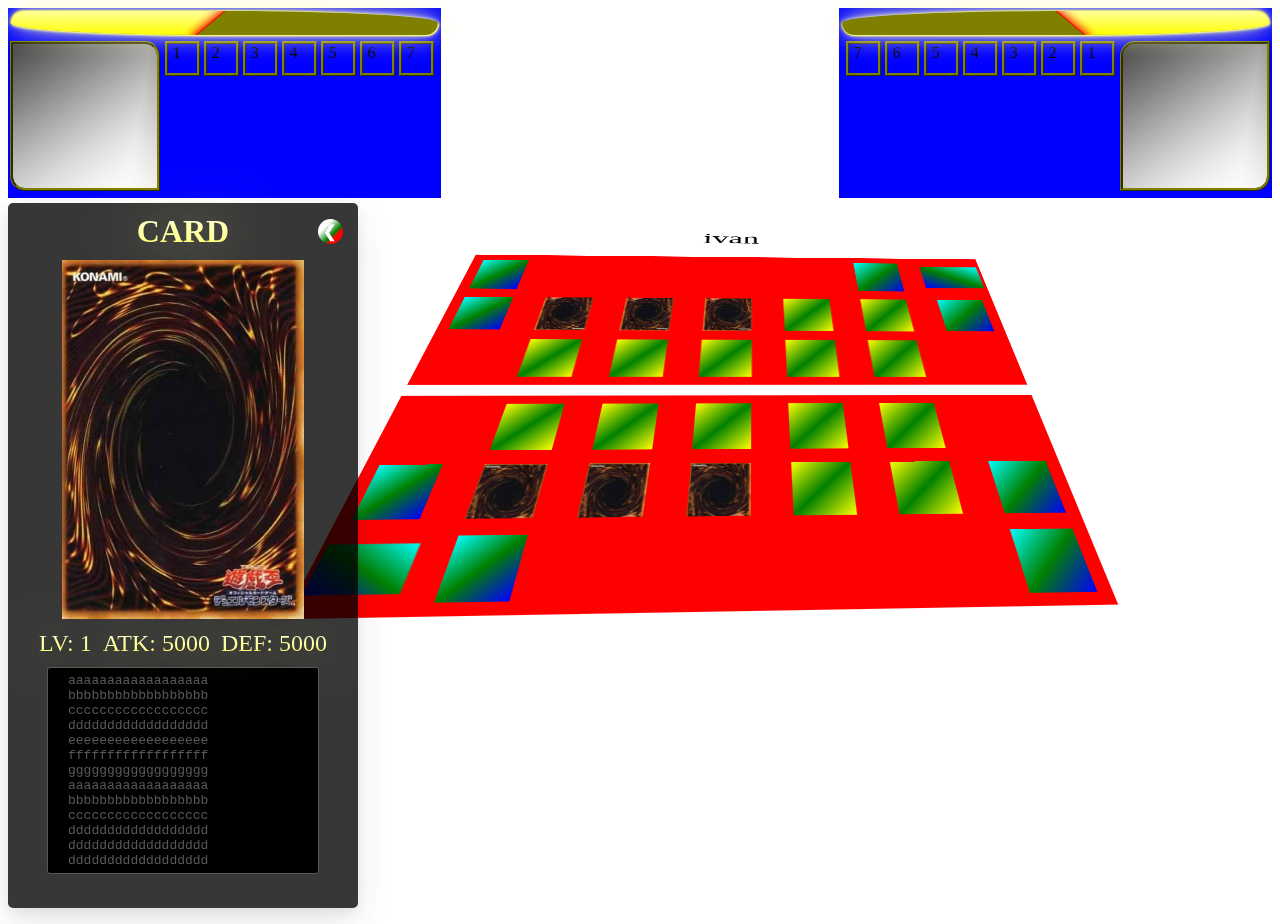
==== index.html @ 58cddab4 "Some more changes" ====
<!DOCTYPE html>
<html>
	<head>
		<meta charset="UTF-8">
		<meta name="viewport" content="width=device-width, initial-scale=1.0">
		<meta http-equiv="X-UA-Compatible" content="ie=edge">
		<link rel="stylesheet" type="text/css" href="css/playtable.css">
		<link rel="stylesheet" type="text/css" href="css/playtable_queries.css">
		<style>
			#player1hand{
				text-align: center;
				font-size: 40px;
				line-height: 100px;
			}
			/* header{
				display: flex;
				flex-direction: row;
				flex-wrap: wrap;
			} */
			#content{
				display: flex;
				flex-direction: row;
				flex-wrap: nowrap;
			}
		</style>
	</head>
	<body>
		<header>
			<!--p1_HUD-->
			<div id="player1" class="player">
				<div id="player1hp" class="hp"><div id="hpglow"> <div id="p1DuelistEnergy" class="duelistEnergy"></div> </div></div>
				<div id="player1ph" class="photo"></div>
				<div id="player1it" class="items_div">
					<div id="pl1itemslot1" class="items">  1</div>
					<div id="pl1itemslot2" class="items">  2</div>
					<div id="pl1itemslot3" class="items">  3</div>
					<div id="pl1itemslot4" class="items">  4</div>
					<div id="pl1itemslot5" class="items">  5</div>
					<div id="pl1itemslot6" class="items">  6</div>
					<div id="pl1itemslot7" class="items">  7</div>
				</div>
				<div id="player1lp" class="lifepoints">4000LP</div>
			</div>
			<!--p2_HUD-->
			<div id="player2" class="player">
				<div id="player2hp" class="hp"> <div id="hpglow"> <div id="p2DuelistEnergy" class="duelistEnergy"></div> </div></div>
				<div id="player2ph" class="photo"></div>
				<div id="player2it" class="items_div">
					<div id="pl2itemslot7" class="items">  7</div>
					<div id="pl2itemslot6" class="items">  6</div>
					<div id="pl2itemslot5" class="items">  5</div>
					<div id="pl2itemslot4" class="items">  4</div>
					<div id="pl2itemslot3" class="items">  3</div>
					<div id="pl2itemslot2" class="items">  2</div>
					<div id="pl2itemslot1" class="items">  1</div>
				</div>
				<div id="player2lp" class="lifepoints">123</div>
			</div>
		</header>
		<!-- MAT -->
		<div id="content">
			<!-- CARD -->
			<div id="card">
				<div id="hide_butt">
					<span>&#10094;</span>
				</div>
				<div id="card_name" class="font-glow">
					<h1>CARD</h1>
				</div>
				<div id="card_pic"></div>
				<div id="card_stats" class="font-glow">
					<span id="card_lvl">LV:&nbsp1</span>
					<span id="card_atk">ATK:&nbsp5000</span>
					<span id="card_def">DEF:&nbsp5000</span>
				</div>
				<div id="card_desc">
					aaaaaaaaaaaaaaaaaa
					bbbbbbbbbbbbbbbbbb
					cccccccccccccccccc
					dddddddddddddddddd
					eeeeeeeeeeeeeeeeee
					ffffffffffffffffff
					gggggggggggggggggg
					aaaaaaaaaaaaaaaaaa
					bbbbbbbbbbbbbbbbbb
					cccccccccccccccccc
					dddddddddddddddddd
					dddddddddddddddddd
					dddddddddddddddddd
				</div>
			</div>
			<div id="mat" class="mat1v1">
				<div id="player1hand">ivan</div>
				<div class="side" id="matSide2">
					<div class="inner" id="p1Inner">
						<div class="deck"></div>
						<div class="none"></div>
						<div class="none"></div>
						<div class="none"></div>
						<div class="none"></div>
						<div class="extraDeck"></div>
						<div class="sideDeck"></div>
					</div>

					<div class="sZone" id="monsterZone1">
						<div class="fieldCard"></div>
						<div class="spell"></div>
						<div class="spell"></div>
						<div class="spell"></div>
						<div class="spell"></div>
						<div class="spell"></div>
						<div class="graveyard"></div>
					</div>

					<div class="sZone twoVtwo" id="spellZone1">
						<div class="none"></div>
						<div class="spell"></div>
						<div class="spell"></div>
						<div class="spell"></div>
						<div class="spell"></div>
						<div class="spell"></div>
						<div class="none"></div>
					</div>
					<div class="mZone twoVtwo" id="monsterZone2">
						<div class="none"></div>
						<div class="monster"></div>
						<div class="monster"></div>
						<div class="monster"></div>
						<div class="monster"></div>
						<div class="monster"></div>
						<div class="none"></div>
					</div>

					<div class="mZone" id="spellZone2">
						<div class="none"></div>
						<div class="monster"></div>
						<div class="monster"></div>
						<div class="monster"></div>
						<div class="monster"></div>
						<div class="monster"></div>
						<div class="banished"></div>
					</div>
				</div>
				</br>
				<div class="side" id="matSide1">
					<div class="mZone" id="spellZone2">
						<div class="none"></div>
						<div class="monster"></div>
						<div class="monster"></div>
						<div class="monster"></div>
						<div class="monster"></div>
						<div class="monster"></div>
						<div class="banished"></div>
					</div>

					<div class="mZone twoVtwo" id="monsterZone2">
						<div class="none"></div>
						<div class="monster"></div>
						<div class="monster"></div>
						<div class="monster"></div>
						<div class="monster"></div>
						<div class="monster"></div>
						<div class="none"></div>
					</div>
					<div class="sZone twoVtwo" id="spellZone1">
						<div class="none"></div>
						<div class="spell"></div>
						<div class="spell"></div>
						<div class="spell"></div>
						<div class="spell"></div>
						<div class="spell"></div>
						<div class="none"></div>
					</div>

					<div class="sZone" id="monsterZone1">
						<div class="fieldCard"></div>
						<div class="spell"></div>
						<div class="spell"></div>
						<div class="spell"></div>
						<div class="spell"></div>
						<div class="spell"></div>
						<div class="graveyard"></div>
					</div>
					<div class="inner" id="p1Inner">
						<div class="sideDeck"></div>
						<div class="extraDeck"></div>
						<div class="none"></div>
						<div class="none"></div>
						<div class="none"></div>
						<div class="none"></div>
						<div class="deck"></div>
					</div>
				</div>
			</div>
		</div>
		<script src="js/playtable.js"></script>
	</body>
</html>
---- css/playtable.css ----
*{
	-webkit-box-sizing: border-box;
			box-sizing: border-box;
}
html{
	/* overflow: hidden; */
}
body{
	--picture: url("../PNG/225x300.png");
}
/* p1 and p2 */
.show{
	visibility: visible !important;
	opacity: 1 !important;
}
.player{
	padding: 2px;
	display: inline-grid;
	background-color: blue;
}
.hp{
	position: relative;
	border-style: ridge;
	border-width: 1.5px;
	border-color: #808000;
	background-color: #808000;
	background-size: cover;
	height: 26px;
	width: 100%;
}
#hpglow{
	--glow-blur: 10px;
	--glow-color: red;
	height: 100%;
	-webkit-box-shadow: 1px 1px 2px #ffff80, 0 0 25px #ffffb3, 0 0 5px #ffffff;
			box-shadow: 1px 1px 2px #ffff80, 0 0 25px #ffffb3, 0 0 5px #ffffff;
	border-radius: inherit;
	overflow: hidden;
}
.duelistEnergy{
	position: relative;
	background-image: -webkit-gradient(linear,left top, left bottom,from(#ffff99),to(#ffff00));
	background-image: linear-gradient(#ffff99,#ffff00);
	background-size: cover;
	width: 50%;
	height: 100%;
	border-radius: 0 !important;
	border-color: #ffff00;
	overflow: hidden;
}
.duelistEnergy::after{
	position: absolute;
	top: -2px;
	content: "";
	width: 25px;
	height: 200%;
	background-color: #808000;
}
.photo{
	border-style: ridge;
	border-color: #808000;
	border-radius: 0 15px;
	display: inline-block;
	margin-top: 5px;
	height: 150px;
	width: 150px;
}
.items_div{
	margin-top: 3px;
	padding: 2px 5px;
}
.lifepoints{
	display: inline-block;
	border-color: #a3a300;
	border-style: ridge;
	background-image: -webkit-gradient(linear, left top, left bottom, from(#a3a300), color-stop(#ffa31a), to(#686801));
	background-image: linear-gradient(#a3a300, #ffa31a, #686801);
	text-shadow: 1px 1px 2px #929204, 0.5px 0.5px #ebeb3c,4px 3px 1px rgb(54, 48, 48) , -3px 3px 30px rgb(219, 0, 82);
	letter-spacing: 5px;
	font: bolder 35px 'Segoe UI', Tahoma, Geneva, Verdana, sans-serif;
	color: white;

	visibility: hidden;
	opacity: 0;
	-webkit-transition: visibility 0.5s, opacity 0.5s linear;
	transition: visibility 0.5s, opacity 0.5s linear;

	height: 108px;
	line-height: 108px;
	width: 195px;
	border-radius: 10px;

	margin: 5px;
	padding: 0px 5px;
	text-align: center;
	
}

/* -- Player 1 --*/
#p1DuelistEnergy::after{
	-webkit-box-shadow: -2px 4px var(--glow-blur) var(--glow-color);
			box-shadow: -2px 4px var(--glow-blur) var(--glow-color);
	left: calc(100% - 20px);
	-webkit-transform: rotate(50deg) translateY(-8%);
			transform: rotate(50deg) translateY(-8%);
	border-left: 1.5px solid red;
}
#player1hp, #p1DuelistEnergy{
	border-radius: 15px 60%;
	grid-column: 1 / span 7;
}
#player1ph{
	background-image: var(--picture);
	grid-column: 1 / span 2;
	grid-row: 2 / span 4;
}
#player1it{
	grid-column: 3 / span 5;
	grid-row: 2;
}
#player1lp{
	grid-column: 3 / span 5;
	grid-row: 3 / span 3;
}


/* -- Player 2 -- */
#player2{
	float: right;
}
#p2DuelistEnergy::after{
	-webkit-box-shadow: 2px 4px var(--glow-blur) var(--glow-color);
			box-shadow: 2px 4px var(--glow-blur) var(--glow-color);
	right: calc(100% - 20px);
	-webkit-transform: rotate(-50deg) translateY(-8%);
			transform: rotate(-50deg) translateY(-8%);
	border-right: 1.5px solid red;
}
#player2hp, #p2DuelistEnergy{
	border-radius: 60% 15px;
	grid-column: 1 / span 7;
	float:right;
}
#player2ph{
	background-image: var(--picture);
	/* scaleX shte se mahne !! */
	border-radius: 15px 0;
	grid-column: 6 / span 2;
	grid-row: 2 / span 4;
}
#player2it{
	grid-column: 1 / span 5;
}
#player2lp{
	grid-column: 2 / span 4;
	grid-row: 3 / span 3;
}

/* -- Items -- */
.items{
	border-style: ridge;
	border-color: #808000;
	display: inline-block;
	background-size: cover;
	padding-left: 5px;
	height: 35px;
	width: 35px;
}


/* -- MAT -- */
#mat{
	display: inline-block;
	/* background: pink; */
	margin: auto;
	padding: 20px;
	transition: transform 0.4s ease-out;
}
#mat::after{
	display: block;
	height: 20px;
	transform:translate(-20%);
	width: 120%;
	content: '';
}
.mat1v1{
	-webkit-transform: perspective(800px) translate(-12%, -240px) rotateX(52deg) rotateY(3deg) rotateZ(-8deg) scale(1.2);
			transform: perspective(800px) translate(-21%, -331px) rotateX(39deg) rotateY(2deg) rotateZ(-4deg) scale(1.2);
}
.mat2v2{
	-webkit-transform: perspective(1150px) translate(40%, -148px) rotateX(60deg) rotateZ(3deg);
			transform: perspective(1150px) translate(40%, -148px) rotateX(60deg) rotateZ(3deg);
}


.spell:nth-child(2), .spell:nth-child(3), .spell:nth-child(4){
	background-color: blue;
	background-image: url('../PNG/card_back.jpg');
	background-size: cover;
}
.side, .sZone, .mZone, .inner{
	display: grid;
}
.sZone, .mZone, .inner{
	grid-template-columns: auto auto auto auto auto auto auto;
	grid-column-gap: 35px;
}
.side{
	/* margin: auto; */
	background: red;
}
.side div{
	padding: 6px;
}
#matSide2 .monster, #matSide2 .spell {
	transform: rotate(180deg);
}
.mat1v1 .side{
	padding: 7px 1%;
	grid-row-gap: 7px;
	width: 600px;
	height: calc(450px * 0.6);
}
.mat1v1 .side .twoVtwo{
	display:none;
}
.mat2v2 .side{
	padding: 7px 1%;
	grid-row-gap: 7px;
	width: 600px;
	height: 450px;
}
.mat2v2 .side .twoVtwo{
	display: grid;
}

.sideDeck{
	-webkit-transform: rotate(90deg);
			transform: rotate(90deg);
}

.monster, .spell, #middle{
	background-image: -webkit-gradient(linear, left top, right bottom, from(yellow), color-stop(green), to(yellow));
	background-image: linear-gradient(to bottom right, yellow, green, yellow);
}
.sideDeck, .extraDeck, .deck, .fieldCard, .graveyard{
	background-image: -webkit-gradient(linear, left top, right bottom, from(cyan), color-stop(green), to(blue));
	background-image: linear-gradient(to bottom right, cyan, green, blue)
}

/* CARD */
.font-glow{
	background: -webkit-linear-gradient(#ffffff,#ffffb3,#ffff99,#ffff33);
	text-shadow: 0 0 50px rgba(255, 255, 204, 0.5);
	-webkit-background-clip: text;
	-webkit-text-fill-color: transparent;
}
#card{
	position: relative;
	background-image: url('../PNG/divBG.png');
	border-radius: 5px;
	box-shadow: 0 15px 35px rgba(50,50,93,.1), 0 5px 15px rgba(0,0,0,.07);
	width: 350px;
	padding: 10px 0;
	transform: translateY(5px);
	transition: transform 0.4s ease-out, opacity 2s ease-out;
	margin-bottom: 1%;
	z-index: 1;
}
#hide_butt{
	position: absolute;
	display: inline-block;
	right: 15px;
	top: 16px;
	width: 25px;
	height: 25px;
	border-radius: 50%;
	color: white;
	font-weight: bolder;
	text-align: center;
	line-height: 25px;
	z-index: 2;
	/* background-color: red; */
	padding-right: 3px; /* Text Position Fix */
	background: linear-gradient(to bottom right, white 30%, green 60%, red 70%);
}
#card_name h1{
	font-size: 2em;
	text-align: center;
	margin: 0;
}
#card_pic{
	height: 360px;
	width: 242px;
	margin: 10px auto;
	background-image: url('../PNG/card_back.jpg');
	background-size: contain;
	background-repeat: no-repeat;
}
#card_stats{
	font-size: 1.5em;
	text-align: center;
}
#card_stats span:nth-child(2){
	padding: 0 5px;
}
#card_desc{
	font-family: monospace;
	margin: 10px auto;
	padding: 5px 20px;
	width: 272px;
	color: #585858;
	background-color: #000000;
	border: 1px solid #585858;
	border-radius: 3px;
	word-wrap: break-word;
}
@keyframes ivan{
	0%{
		zoom: 1;
	}
	4.17%{
		zoom: 0.9875;
	}
	8.33%{
		zoom: 0.975;
	}
	12.5%{
		zoom: 0.9625;
	}
	16.67%{
		zoom: 0.95;
	}
	20.83%{
		zoom: 0.9375;
	}
	25%{
		zoom: 0.925;
	}
	29.17%{
		zoom: 0.9125;
	}
	33.33%{
		zoom: 0.9;
	}
	37.50%{
		zoom: 0.8875;
	}
	41.67%{
		zoom: 0.875;
	}
	45.84%{
		zoom: 0.8625;
	}
	50%{
		zoom: 0.85;
	}
	54.12%{
		zoom: 0.8375;
	}
	58.34%{
		zoom: 0.825;
	}
	62.51%{
		zoom: 0.8125;
	}
	66.67%{
		zoom: 0.8;
	}
	70.84%{
		zoom: 0.7875;
	}
	75%{
		zoom: 0.775;
	}
	79.17%{
		zoom: 0.7625;
	}
	83.34%{
		zoom: 0.75;
	}
	87.51%{
		zoom: 0.7375;
	}
	91.67%{
		zoom: 0.725;
	}
	95.84%{
		zoom: 0.7125;
	}
	100%{
		zoom: 0.7;
	}
}
header{
	/* transition: zoom 3s; */
	/* animation: 1s ivan 0s 1 ease-in;
	zoom: 0.7; */
	/* transform: scale(0.7); */
}
---- css/playtable_queries.css ----
/* --- MAT QUERIES --- */


@media only screen and (min-width:2180px){
	.mat1v1{
		transform: perspective(800px) translate(-22%, -200px) rotateX(33deg) rotateY(2deg) rotateZ(-2deg) scale(1.8);
	}
}
@media only screen and (max-width:2180px){
	.mat1v1{
		transform: perspective(800px) translate(-22%, -240px) rotateX(33deg) rotateY(2deg) rotateZ(-2deg) scale(1.7);
	}
}
@media only screen and (max-width:2080px){
	.mat1v1{
		transform: perspective(800px) translate(-22%, -262px) rotateX(34deg) rotateY(2deg) rotateZ(-2deg) scale(1.6);
	}
}
@media only screen and (max-width:1980px){
	.mat1v1{
		transform: perspective(800px) translate(-22%, -319px) rotateX(36deg) rotateY(2deg) rotateZ(-3deg) scale(1.5);
	}
}
@media only screen and (max-width:1880px){
	.mat1v1{
		transform: perspective(800px) translate(-22%, -319px) rotateX(36deg) rotateY(2deg) rotateZ(-3deg) scale(1.4);
	}
}
@media only screen and (max-width:1797px){
	.mat1v1{
		transform: perspective(800px) translate(-21%, -331px) rotateX(39deg) rotateY(2deg) rotateZ(-4deg) scale(1.2);
	}
}
@media only screen and (max-width:1598px){
	.mat1v1{
		transform: perspective(800px) translate(-26%, -354px) rotateX(35deg) rotateY(2deg) rotateZ(-3deg) scale(1.15);
	}
}
@media only screen and (max-width:1498px){
	.mat1v1{
		transform: perspective(800px) translate(-12%, -190px) rotateX(44deg) rotateY(2deg) rotateZ(-3deg) scale(1.05);
	}
}
@media only screen and (max-width:1332px){
	.mat1v1{
		transform: perspective(800px) translate(-14%, -190px) rotateX(44deg) rotateY(2deg) rotateZ(-3deg) scale(1);
	}
}
@media only screen and (max-width:1200px){
	.mat1v1{
		transform: perspective(800px) translate(-18%, -180px) rotateX(45deg) rotateY(2deg) rotateZ(-3deg) scale(1.15);
	}
}
@media only screen and (max-width:1182px){
	.mat1v1{
		transform: perspective(800px) translate(-8%, -190px) rotateX(43deg) rotateY(2deg) rotateZ(-3deg) scale(0.9);
	}
}
@media only screen and (max-width:1060px){
	.mat1v1{
		transform: perspective(800px) translate(-7%, -180px) rotateX(43deg) rotateY(2deg) rotateZ(-3deg) scale(0.85);
	}
}
@media only screen and (max-width:985px){
	.mat1v1{
		transform: perspective(800px) translate(-21%, -180px) rotateX(43deg) rotateY(2deg) rotateZ(-3deg) scale(0.85);
	}
}
@media only screen and (max-width:882px){
	.mat1v1{
		transform: perspective(800px) translate(-12%, 21px) rotateX(42deg) rotateY(2deg) rotateZ(-2deg) scale(0.85);
	}
}
/* @media only screen and (max-width:865px){
	.mat1v1{
		transform: perspective(800px) translate(-21%, 23px) rotateX(42deg) rotateY(2deg) rotateZ(-1deg) scale(0.85);
	}
} */
@media only screen and (max-width:788px){
	.mat1v1{
		transform: perspective(800px) translate(-36%, 23px) rotateX(42deg) rotateY(2deg) rotateZ(-2deg) scale(0.8);
	}
}
@media only screen and (max-width:646px){
	.mat1v1{
		transform: perspective(800px) translate(-36%, 23px) rotateX(42deg) rotateY(2deg) rotateZ(-2deg) scale(0.8);
	}
}
@media only screen and (max-width:622px){
	.mat1v1{
		transform: perspective(800px) translate(-43%, 23px) rotateX(42deg) rotateY(2deg) rotateZ(-2deg) scale(0.7);
	}
	#card{
		opacity: 0;
	}
}
@media only screen and (max-width:538px){
	.mat1v1{
		transform: translate(-63%, 74px) scale(0.65);
	}
}
@media only screen and (max-width:429px){
	.mat1v1{
		/* transform: translate(-63%, 74px) scale(0.65); */
	}
}
@media only screen and (max-width:866px){
	/* .mat1v1{
		top: -200px !important;
		-webkit-transform: perspective(800px) translate(50%, 400px) rotateX(-80deg) rotateZ(3deg);
				transform: perspective(800px) translate(50%, 400px) rotateX(-80deg) rotateZ(3deg);
	} */
	.mat2v2{
		top: -80% !important;
		-webkit-transform: perspective(1150px) translate(45%, 400px) rotateX(-70deg) rotateZ(3deg);
				transform: perspective(1150px) translate(45%, 400px) rotateX(-90deg) rotateZ(-3deg);
	}
}
@media only screen and (max-width:470px){
	/* .mat1v1{
		top: -60% !important;
		right: 30% !important;
		-webkit-transform: perspective(800px) translate(50%, 400px) rotateX(-80deg) rotateZ(3deg);
				transform: perspective(800px) translate(50%, 400px) rotateX(-80deg) rotateZ(3deg);
	} */
	.mat2v2{
		top: -100% !important;
		right: 0% !important;
		-webkit-transform: perspective(1150px) translate(45%, 400px) rotateX(-70deg) rotateZ(3deg);
				transform: perspective(1150px) translate(45%, 400px) rotateX(-90deg) rotateZ(-3deg);
	}
}

/* --- END MAT QUERIES --- */

/* --- CARD DESCRIPTION QUERIES --- */

@media only screen and (max-width:734px){
	#card{
		transform: translate(0,190px);
	}
}
@media only screen and (max-width:463px){
	#card{
		transform: translate(0,226px);
	}
}
/* --- END CARD DESCRIPTION QUERIES */
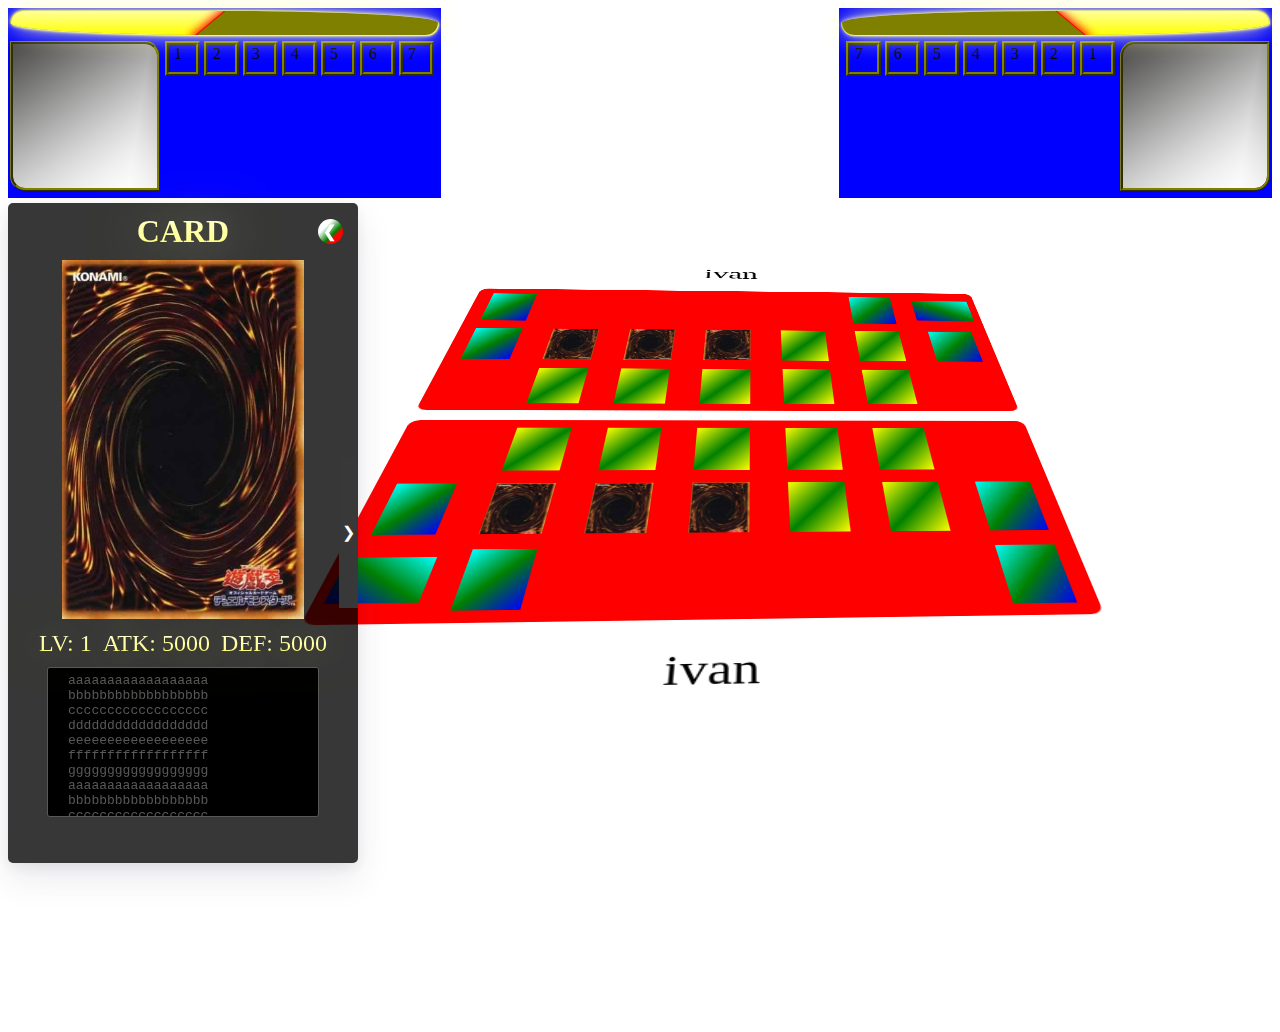
==== commit c836414d: "Merge pull request #1 from vesko2624/Tests" ====
--- a/index.html
+++ b/index.html
@@ -7,16 +7,11 @@
 		<link rel="stylesheet" type="text/css" href="css/playtable.css">
 		<link rel="stylesheet" type="text/css" href="css/playtable_queries.css">
 		<style>
-			#player1hand{
+			.hand{
 				text-align: center;
 				font-size: 40px;
 				line-height: 100px;
 			}
-			/* header{
-				display: flex;
-				flex-direction: row;
-				flex-wrap: wrap;
-			} */
 			#content{
 				display: flex;
 				flex-direction: row;
@@ -64,6 +59,9 @@
 				<div id="hide_butt">
 					<span>&#10094;</span>
 				</div>
+				<div id="show_butt">
+					<span>&#10095;</span>
+				</div>
 				<div id="card_name" class="font-glow">
 					<h1>CARD</h1>
 				</div>
@@ -87,10 +85,14 @@
 					dddddddddddddddddd
 					dddddddddddddddddd
 					dddddddddddddddddd
+					dddddddddddddddddd
+					dddddddddddddddddd
+					dddddddddddddddddd
+					dddddddddddddddddd
 				</div>
 			</div>
 			<div id="mat" class="mat1v1">
-				<div id="player1hand">ivan</div>
+				<div id="player1hand" class="hand">ivan</div>
 				<div class="side" id="matSide2">
 					<div class="inner" id="p1Inner">
 						<div class="deck"></div>
@@ -191,6 +193,7 @@
 						<div class="deck"></div>
 					</div>
 				</div>
+				<div id="player1hand" class="hand">ivan</div>
 			</div>
 		</div>
 		<script src="js/playtable.js"></script>
--- a/css/playtable.css
+++ b/css/playtable.css
@@ -158,8 +158,7 @@
 
 /* -- Items -- */
 .items{
-	border-style: ridge;
-	border-color: #808000;
+	border: 4px ridge #808000;
 	display: inline-block;
 	background-size: cover;
 	padding-left: 5px;
@@ -184,8 +183,7 @@
 	content: '';
 }
 .mat1v1{
-	-webkit-transform: perspective(800px) translate(-12%, -240px) rotateX(52deg) rotateY(3deg) rotateZ(-8deg) scale(1.2);
-			transform: perspective(800px) translate(-21%, -331px) rotateX(39deg) rotateY(2deg) rotateZ(-4deg) scale(1.2);
+	transform: perspective(800px) translate(-22%, -200px) rotateX(33deg) rotateY(2deg) rotateZ(-2deg) scale(1.8);
 }
 .mat2v2{
 	-webkit-transform: perspective(1150px) translate(40%, -148px) rotateX(60deg) rotateZ(3deg);
@@ -206,7 +204,9 @@
 	grid-column-gap: 35px;
 }
 .side{
-	/* margin: auto; */
+	padding: 7px 12px;
+    grid-row-gap: 7px;
+    border-radius: 10px;
 	background: red;
 }
 .side div{
@@ -215,20 +215,8 @@
 #matSide2 .monster, #matSide2 .spell {
 	transform: rotate(180deg);
 }
-.mat1v1 .side{
-	padding: 7px 1%;
-	grid-row-gap: 7px;
-	width: 600px;
-	height: calc(450px * 0.6);
-}
 .mat1v1 .side .twoVtwo{
-	display:none;
-}
-.mat2v2 .side{
-	padding: 7px 1%;
-	grid-row-gap: 7px;
-	width: 600px;
-	height: 450px;
+	display: none;
 }
 .mat2v2 .side .twoVtwo{
 	display: grid;
@@ -261,6 +249,7 @@
 	border-radius: 5px;
 	box-shadow: 0 15px 35px rgba(50,50,93,.1), 0 5px 15px rgba(0,0,0,.07);
 	width: 350px;
+	max-height: 660px;
 	padding: 10px 0;
 	transform: translateY(5px);
 	transition: transform 0.4s ease-out, opacity 2s ease-out;
@@ -280,9 +269,43 @@
 	text-align: center;
 	line-height: 25px;
 	z-index: 2;
+	user-select: none;
+	cursor: default;
+	transition: color 0.3s ease-in, transform 0.4s cubic-bezier(0.18, 1.04, 0.72, 0.97);
 	/* background-color: red; */
 	padding-right: 3px; /* Text Position Fix */
 	background: linear-gradient(to bottom right, white 30%, green 60%, red 70%);
+}
+#hide_butt:hover{
+	color: black;
+	transform: rotate(360deg);
+}
+.hide{ /* on click hide butt */
+	transform: translate(-290px, 5px) !important;
+}
+#show_butt{
+	position: absolute;
+	top: 50%;
+	right: -24px; /* -10 - width(Because desc is 10px out of the page) - body padding(6px) + 2(to touch body wall)*/
+	user-select: none;
+
+	cursor: default;
+	min-width: 10px;
+	height: 150px;
+	line-height: 150px; /* Same as height */
+
+	padding: 0px 3px;
+	transform: translate(-24px, -50%);
+	transition: transform 0.3s ease-in;
+	background: #383838;
+	color: white;
+}
+#show_butt:hover{
+	background: #181818;
+}
+.show_butt{
+	display: block !important;
+	transform: translate(0, -50%) !important;
 }
 #card_name h1{
 	font-size: 2em;
@@ -309,12 +332,32 @@
 	margin: 10px auto;
 	padding: 5px 20px;
 	width: 272px;
+	max-height: 150px;
 	color: #585858;
 	background-color: #000000;
 	border: 1px solid #585858;
 	border-radius: 3px;
 	word-wrap: break-word;
-}
+	overflow-y: scroll;
+}
+#card_desc::-webkit-scrollbar{
+	width: 7px;
+	height: 7px;
+}
+#card_desc::-webkit-scrollbar-track {
+	/* border-radius: 4px; */
+	background: #686868;
+	border-radius: 6px;
+}
+#card_desc::-webkit-scrollbar-thumb{
+	background: #252525;
+	border-radius: 5px;
+}
+#card_desc::-webkit-scrollbar-thumb:hover {
+	background: #181818;
+	/* border-radius: 6px; */
+}
+
 @keyframes ivan{
 	0%{
 		zoom: 1;
@@ -397,4 +440,10 @@
 	/* animation: 1s ivan 0s 1 ease-in;
 	zoom: 0.7; */
 	/* transform: scale(0.7); */
+}
+.deck, .extraDeck, .sideDeck,
+.fieldCard, .spell, .graveyard,
+.banished, .monster, .none{
+	width: 52px;
+	height: 70px;
 }--- a/css/playtable_queries.css
+++ b/css/playtable_queries.css
@@ -1,11 +1,6 @@
 /* --- MAT QUERIES --- */
 
 
-@media only screen and (min-width:2180px){
-	.mat1v1{
-		transform: perspective(800px) translate(-22%, -200px) rotateX(33deg) rotateY(2deg) rotateZ(-2deg) scale(1.8);
-	}
-}
 @media only screen and (max-width:2180px){
 	.mat1v1{
 		transform: perspective(800px) translate(-22%, -240px) rotateX(33deg) rotateY(2deg) rotateZ(-2deg) scale(1.7);
@@ -40,6 +35,9 @@
 	.mat1v1{
 		transform: perspective(800px) translate(-12%, -190px) rotateX(44deg) rotateY(2deg) rotateZ(-3deg) scale(1.05);
 	}
+	.mat2v2{
+		
+	}
 }
 @media only screen and (max-width:1332px){
 	.mat1v1{
@@ -60,10 +58,16 @@
 	.mat1v1{
 		transform: perspective(800px) translate(-7%, -180px) rotateX(43deg) rotateY(2deg) rotateZ(-3deg) scale(0.85);
 	}
+	.mat2v2{
+		transform: perspective(800px) translate(-87px, -375px) rotateX(40deg) rotateZ(-1deg) scale(0.7);
+	}
 }
 @media only screen and (max-width:985px){
 	.mat1v1{
 		transform: perspective(800px) translate(-21%, -180px) rotateX(43deg) rotateY(2deg) rotateZ(-3deg) scale(0.85);
+	}
+	.mat2v2{
+		/* background: black; */
 	}
 }
 @media only screen and (max-width:882px){
@@ -110,28 +114,25 @@
 		-webkit-transform: perspective(800px) translate(50%, 400px) rotateX(-80deg) rotateZ(3deg);
 				transform: perspective(800px) translate(50%, 400px) rotateX(-80deg) rotateZ(3deg);
 	} */
-	.mat2v2{
+	/* .mat2v2{
 		top: -80% !important;
 		-webkit-transform: perspective(1150px) translate(45%, 400px) rotateX(-70deg) rotateZ(3deg);
 				transform: perspective(1150px) translate(45%, 400px) rotateX(-90deg) rotateZ(-3deg);
-	}
-}
-@media only screen and (max-width:470px){
-	/* .mat1v1{
-		top: -60% !important;
-		right: 30% !important;
-		-webkit-transform: perspective(800px) translate(50%, 400px) rotateX(-80deg) rotateZ(3deg);
-				transform: perspective(800px) translate(50%, 400px) rotateX(-80deg) rotateZ(3deg);
 	} */
-	.mat2v2{
-		top: -100% !important;
-		right: 0% !important;
-		-webkit-transform: perspective(1150px) translate(45%, 400px) rotateX(-70deg) rotateZ(3deg);
-				transform: perspective(1150px) translate(45%, 400px) rotateX(-90deg) rotateZ(-3deg);
-	}
 }
 
 /* --- END MAT QUERIES --- */
+
+/* --- START 2v2 MAT QUERIES */
+
+@media only screen and (max-width:898px){
+	.mat2v2{
+		transform: perspective(800px) translate(-87px, -228px) rotateX(44deg) rotateZ(-1deg) scale(0.65);
+	}
+	
+}
+
+/* --- END 2v2 MAT QUERIES */
 
 /* --- CARD DESCRIPTION QUERIES --- */
 
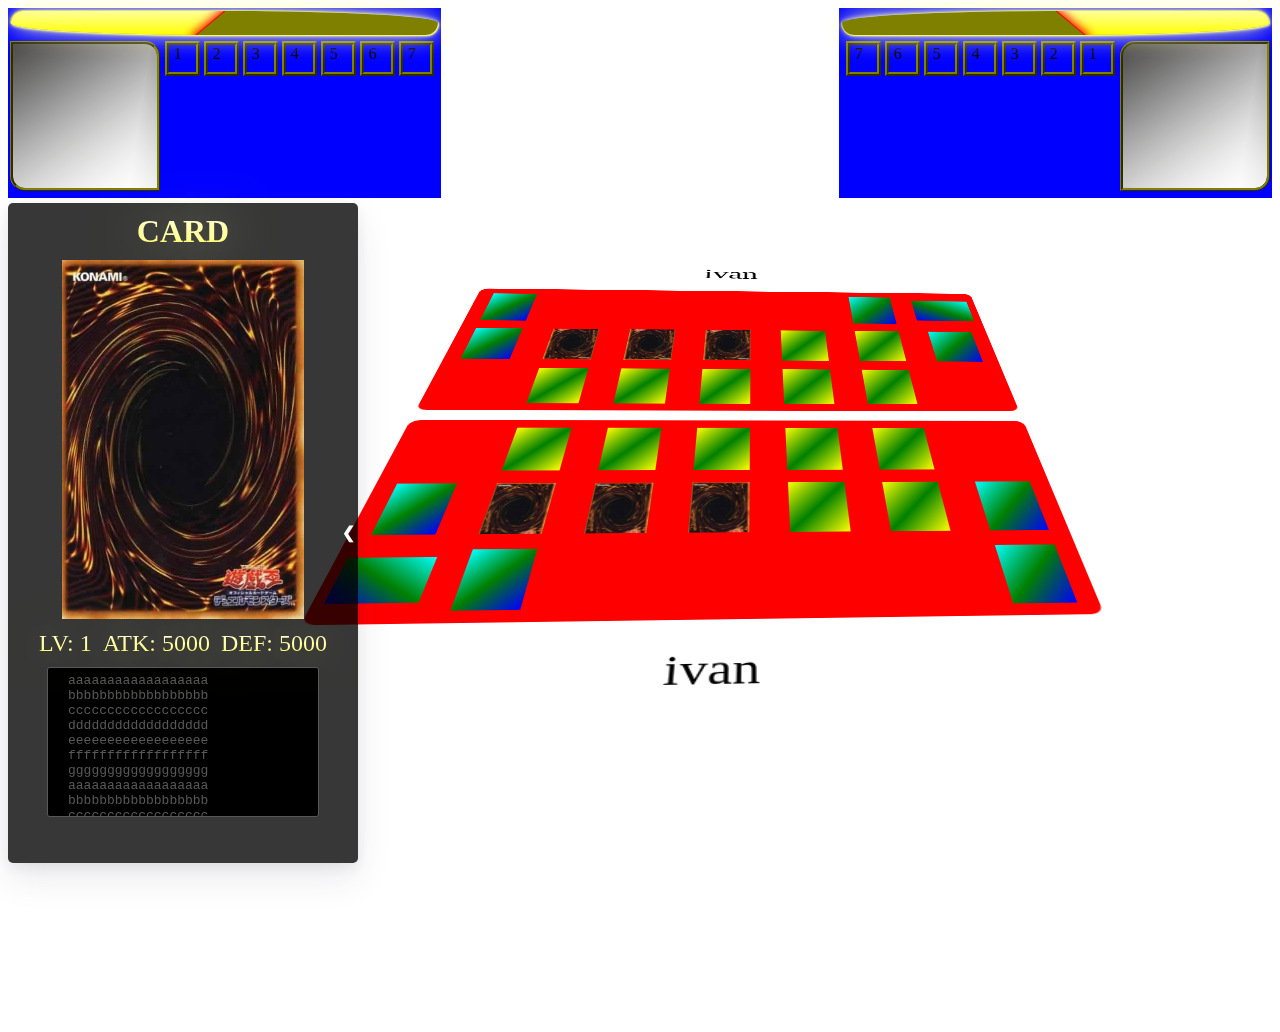
==== commit 2e945340: "Hide Button" ====
--- a/index.html
+++ b/index.html
@@ -58,9 +58,6 @@
 			<div id="card">
 				<div id="hide_butt">
 					<span>&#10094;</span>
-				</div>
-				<div id="show_butt">
-					<span>&#10095;</span>
 				</div>
 				<div id="card_name" class="font-glow">
 					<h1>CARD</h1>
--- a/css/playtable.css
+++ b/css/playtable.css
@@ -256,34 +256,10 @@
 	margin-bottom: 1%;
 	z-index: 1;
 }
+.hide_desc{ /* on click hide butt */
+	transform: translate(calc(-100% - 18px), 5px) !important;
+}
 #hide_butt{
-	position: absolute;
-	display: inline-block;
-	right: 15px;
-	top: 16px;
-	width: 25px;
-	height: 25px;
-	border-radius: 50%;
-	color: white;
-	font-weight: bolder;
-	text-align: center;
-	line-height: 25px;
-	z-index: 2;
-	user-select: none;
-	cursor: default;
-	transition: color 0.3s ease-in, transform 0.4s cubic-bezier(0.18, 1.04, 0.72, 0.97);
-	/* background-color: red; */
-	padding-right: 3px; /* Text Position Fix */
-	background: linear-gradient(to bottom right, white 30%, green 60%, red 70%);
-}
-#hide_butt:hover{
-	color: black;
-	transform: rotate(360deg);
-}
-.hide{ /* on click hide butt */
-	transform: translate(-290px, 5px) !important;
-}
-#show_butt{
 	position: absolute;
 	top: 50%;
 	right: -24px; /* -10 - width(Because desc is 10px out of the page) - body padding(6px) + 2(to touch body wall)*/
@@ -293,19 +269,23 @@
 	min-width: 10px;
 	height: 150px;
 	line-height: 150px; /* Same as height */
+	font-weight: bold;
 
 	padding: 0px 3px;
 	transform: translate(-24px, -50%);
-	transition: transform 0.3s ease-in;
-	background: #383838;
+	transition: transform 0.4s ease-out, background 0.2s ease-in;
+	background: transparent;
 	color: white;
 }
-#show_butt:hover{
-	background: #181818;
+#hide_butt:hover{
+	background: black;
 }
 .show_butt{
-	display: block !important;
-	transform: translate(0, -50%) !important;
+	transform: translate(0, -50%) scaleX(-1) !important;
+	background: #383838 !important;
+}
+.show_butt:hover{
+	background: #151515 !important;
 }
 #card_name h1{
 	font-size: 2em;
